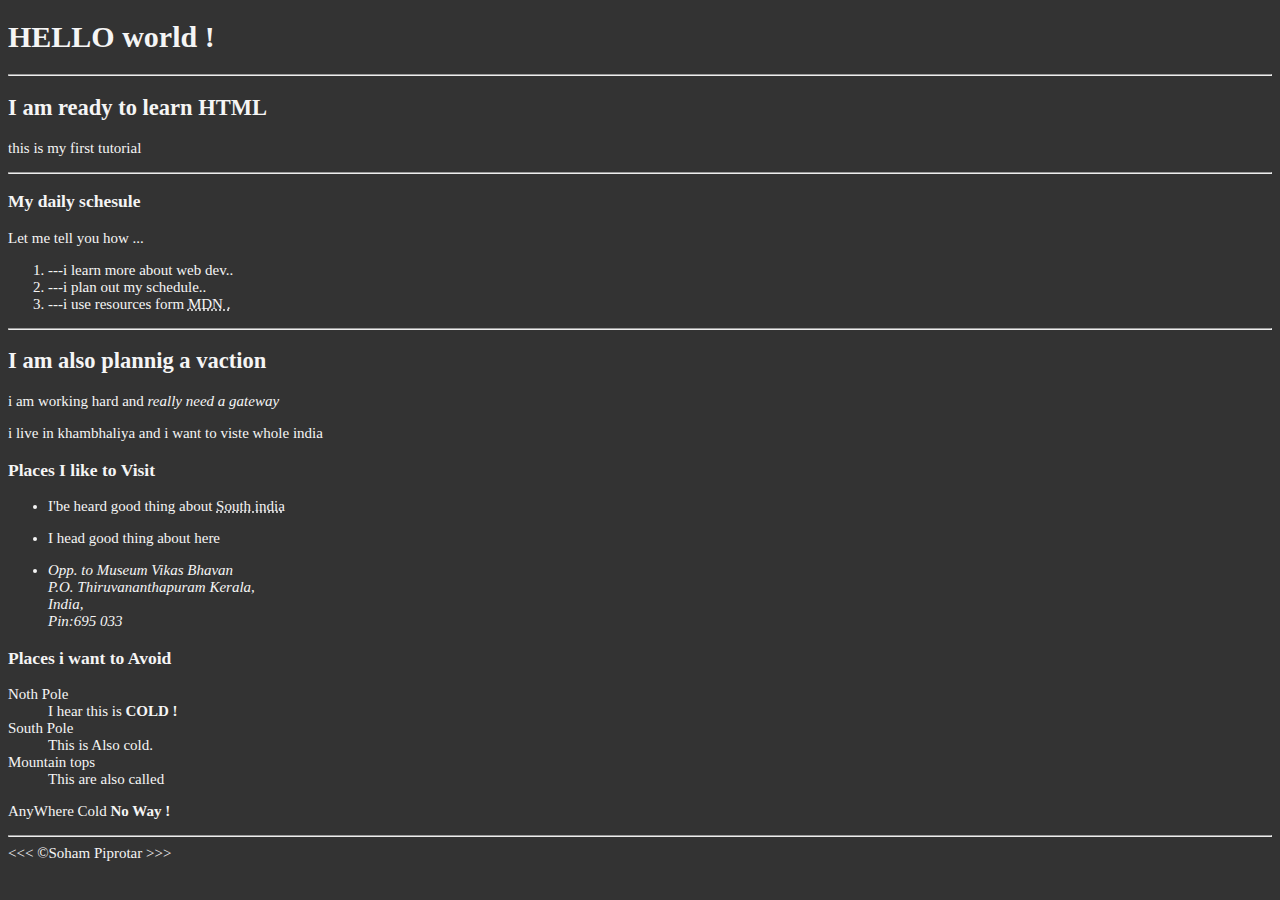
==== davelec1.html @ 72b30c93 "after 1 hour" ====
<!DOCTYPE html>
<html lang="en">
<head>
    <meta charset="UTF-8">
   
    <meta name="description " content="this page only contant some besic information about for this introduction section ">
    <meta name="author" content="width=device-width, initial-scale=1.0">
    <title>devlec1</title>
    <link rel="icon" href="html5.jpeg" type="imag/x-icon">
    <link rel="stylesheet" href="devlec1.css" type="text/css">
</head>
<body>
    <h1>HELLO world !</h1>

    <hr>
    <h2>I am ready to learn HTML</h2>
    <p> this is my first tutorial </p>

    <hr>
    
    <h3>My daily schesule</h3>
    <p> Let me tell you how ... </p>
        <ol>
    <li> ---i learn more about web dev..</li>
    <li> ---i plan out my schedule.. </li>
    <li> ---i use resources form <abbr title="Mozilla Devloper Network">MDN .</abbr></li>
   
    </ol>
    <hr>
    <h2>I am also plannig a vaction</h2>
    <p>i am working hard and <em>really need a gateway </em></p>
    <p>i live in khambhaliya and i want to viste whole india </p>


    <h3>
        Places I like to Visit
    </h3>
    <ul>
    <li><p>
        I'be heard good thing about <abbr title="Tiruvanatpuram">South india</abbr>
    </p></li>
    <li><p> I head good thing about here</p></li>
    <li><address>
        Opp. to Museum Vikas Bhavan <br>
        P.O. Thiruvananthapuram Kerala,<br> India, 
        <br>Pin:695 033 
    </address></li>
</ul>
    <!--  Todo : add more places -->
    <h3>
        Places i want to Avoid
    </h3>
    <dl>
        <dt> Noth Pole</dt>
        <dd> I hear this is <strong>COLD !</strong></dd>
        <dt> South Pole</dt>
        <dd> This is Also cold.</dd>
        <dt> Mountain tops</dt>
        <dd> This are also called</dd>
    </dl>
    <p>
        AnyWhere Cold <strong>No Way !</strong>
    </p>
    

    
    <hr>
    &lt;&lt;&lt; &copy;Soham Piprotar &gt;&gt;&gt;
    
    
    

</body>

</html>
---- devlec1.css ----
html{
    font-size : 15px
}

body{
    background-color: #333;
    color:whitesmoke;
}
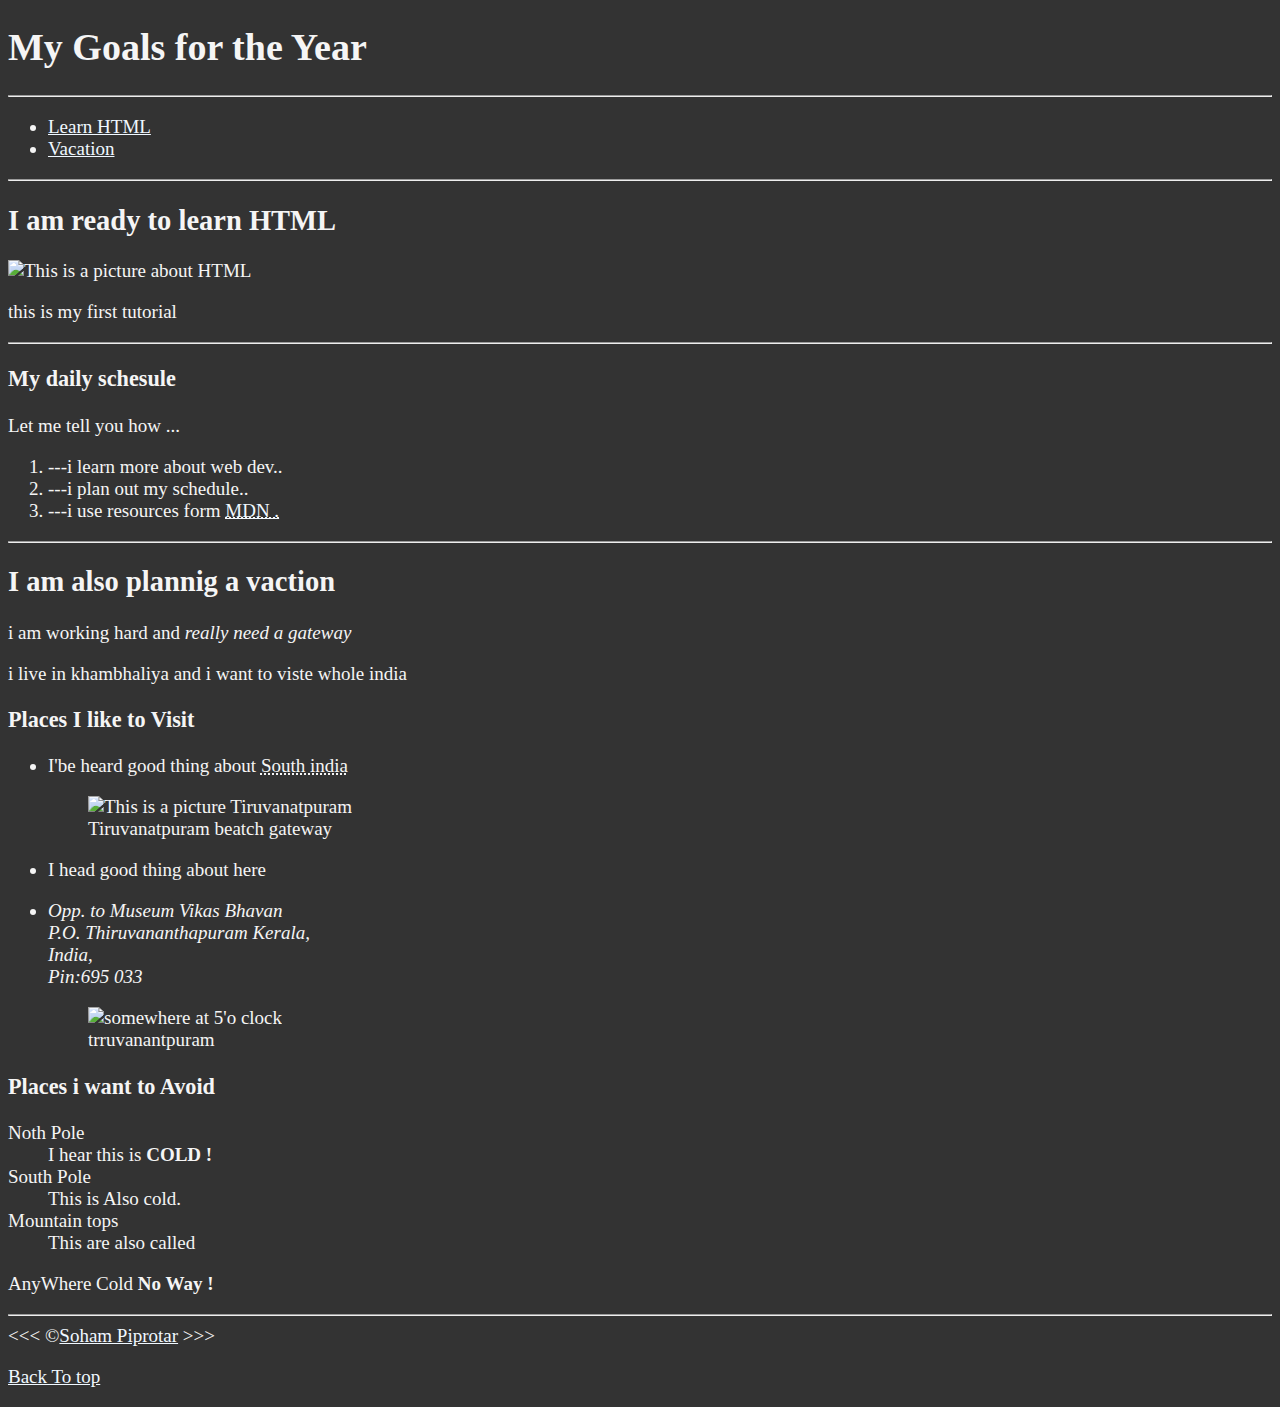
==== commit 31a93532: "complete 2 hour videos" ====
--- a/davelec1.html
+++ b/davelec1.html
@@ -10,10 +10,27 @@
     <link rel="stylesheet" href="devlec1.css" type="text/css">
 </head>
 <body>
-    <h1>HELLO world !</h1>
+    <h1>
+        My  Goals  for the Year
+    </h1>
 
     <hr>
+    <nav>
+        <ul>
+            <li>
+                <a href="#html">Learn HTML</a>
+                
+            </li>
+            <li>
+                <a href="#vacation">Vacation</a>
+            </li>
+        </ul>
+    </nav>
+
+    <hr>
+    <section id="html">
     <h2>I am ready to learn HTML</h2>
+    <img href="" alt="This is a picture about HTML" width="" height="" title="HTML 5" loading="lazy" />
     <p> this is my first tutorial </p>
 
     <hr>
@@ -23,10 +40,12 @@
         <ol>
     <li> ---i learn more about web dev..</li>
     <li> ---i plan out my schedule.. </li>
-    <li> ---i use resources form <abbr title="Mozilla Devloper Network">MDN .</abbr></li>
+    <li> ---i use resources form <abbr title="Mozilla Devloper Network"> <a href="https://developer.mozilla.org/en-US">MDN .</a></abbr></li>
    
     </ol>
+    </section>
     <hr>
+    <section id="vacation">
     <h2>I am also plannig a vaction</h2>
     <p>i am working hard and <em>really need a gateway </em></p>
     <p>i live in khambhaliya and i want to viste whole india </p>
@@ -38,13 +57,31 @@
     <ul>
     <li><p>
         I'be heard good thing about <abbr title="Tiruvanatpuram">South india</abbr>
-    </p></li>
+    </p>
+    <figure>
+    <img href="" alt="This is a picture Tiruvanatpuram" width="" height="" title="trruvanantpuram" loading="lazy" />
+    <figcaption>
+        Tiruvanatpuram beatch gateway 
+    </figcaption>
+
+    </figure>
+
+</li>
     <li><p> I head good thing about here</p></li>
     <li><address>
         Opp. to Museum Vikas Bhavan <br>
         P.O. Thiruvananthapuram Kerala,<br> India, 
         <br>Pin:695 033 
-    </address></li>
+    </address>
+    <figure>
+
+   
+    <img href="" alt="somewhere at 5'o clock" width="" height="" title="Tiruvanatpuram" loading="lazy" />
+    <figcaption>
+        trruvanantpuram
+    </figcaption>
+</figure>
+</li>
 </ul>
     <!--  Todo : add more places -->
     <h3>
@@ -61,13 +98,15 @@
     <p>
         AnyWhere Cold <strong>No Way !</strong>
     </p>
-    
+    </section>
 
     
     <hr>
-    &lt;&lt;&lt; &copy;Soham Piprotar &gt;&gt;&gt;
+    &lt;&lt;&lt; &copy;<a href="about.html">Soham Piprotar</a> &gt;&gt;&gt;
     
-    
+    <p> 
+        <a href="#">Back To top</a>
+    </p>
     
 
 </body>
--- a/devlec1.css
+++ b/devlec1.css
@@ -1,8 +1,20 @@
 html{
-    font-size : 15px
+    font-size : 19px
 }
 
 body{
     background-color: #333;
     color:whitesmoke;
+}
+
+a{
+    color:aliceblue;
+}
+
+a:visited{
+    color:lightgray;
+}
+
+a:hower,a:avtive{
+    color :#eee;
 }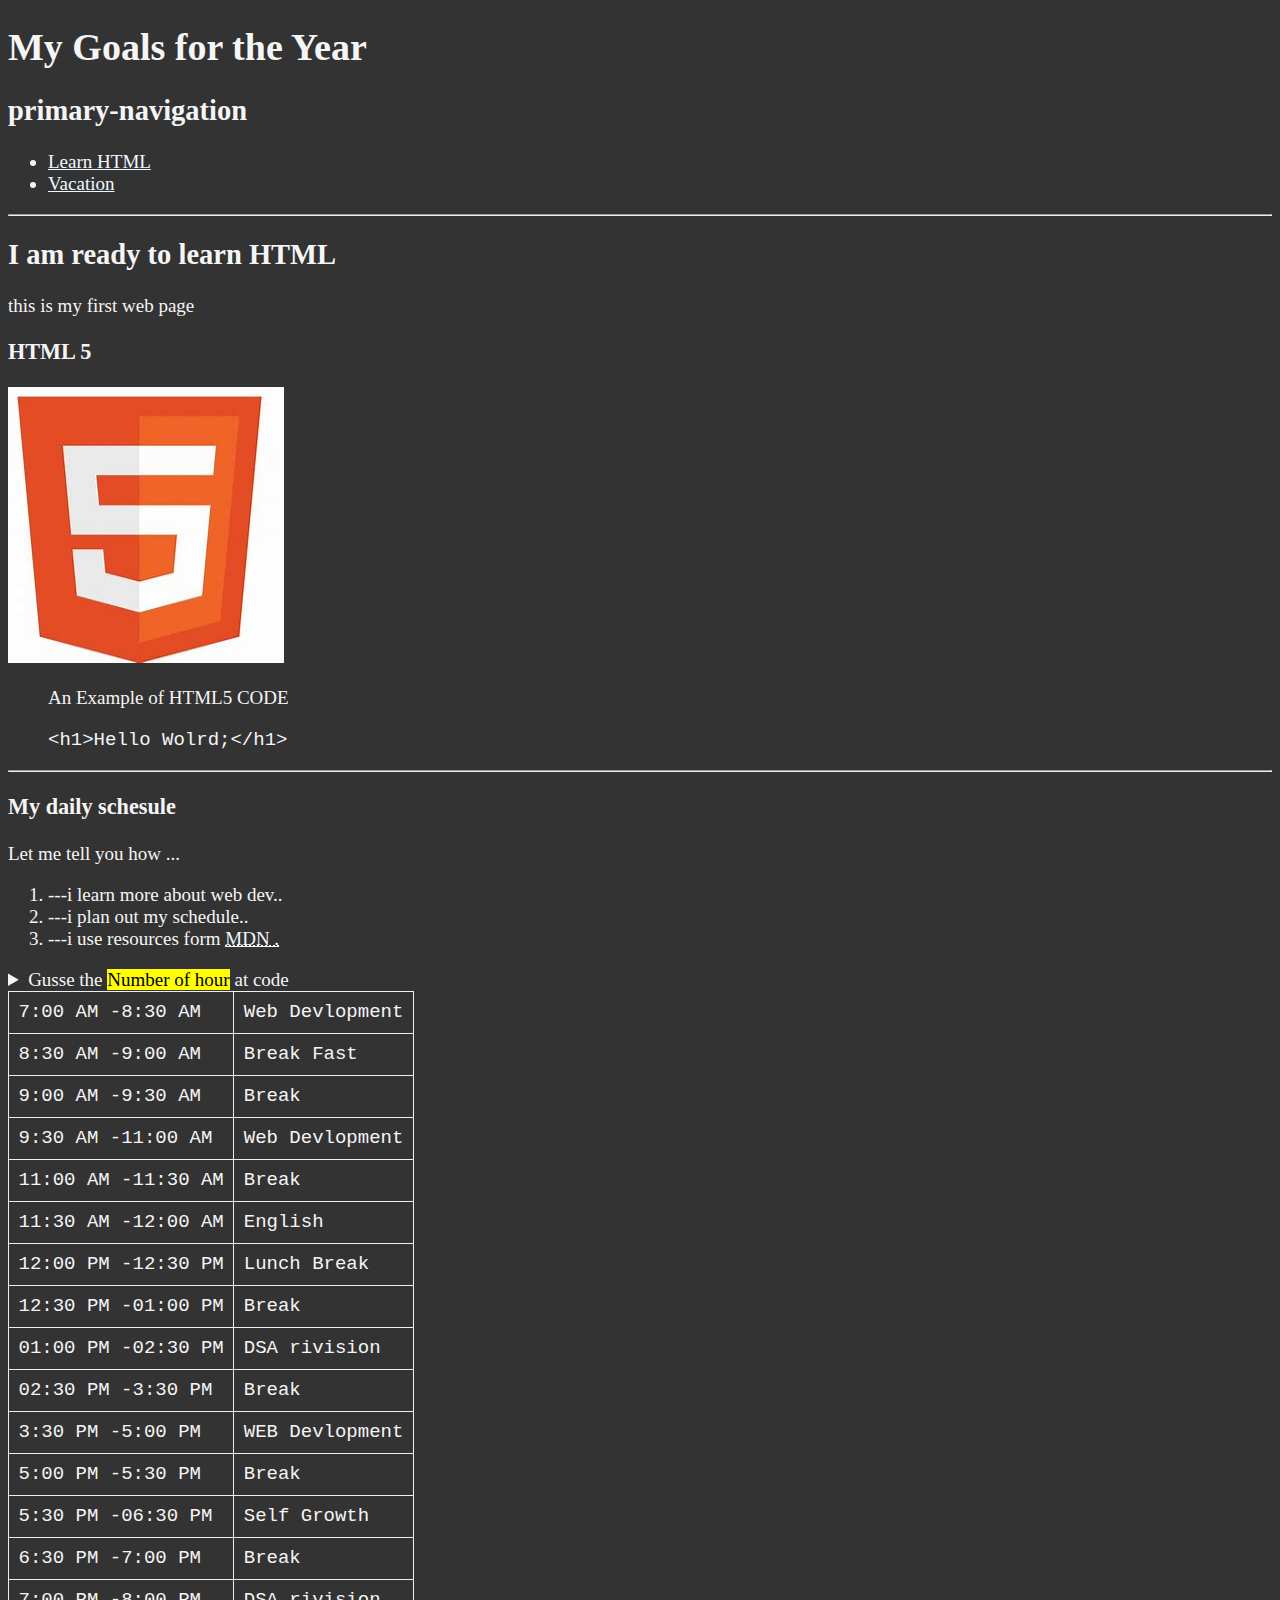
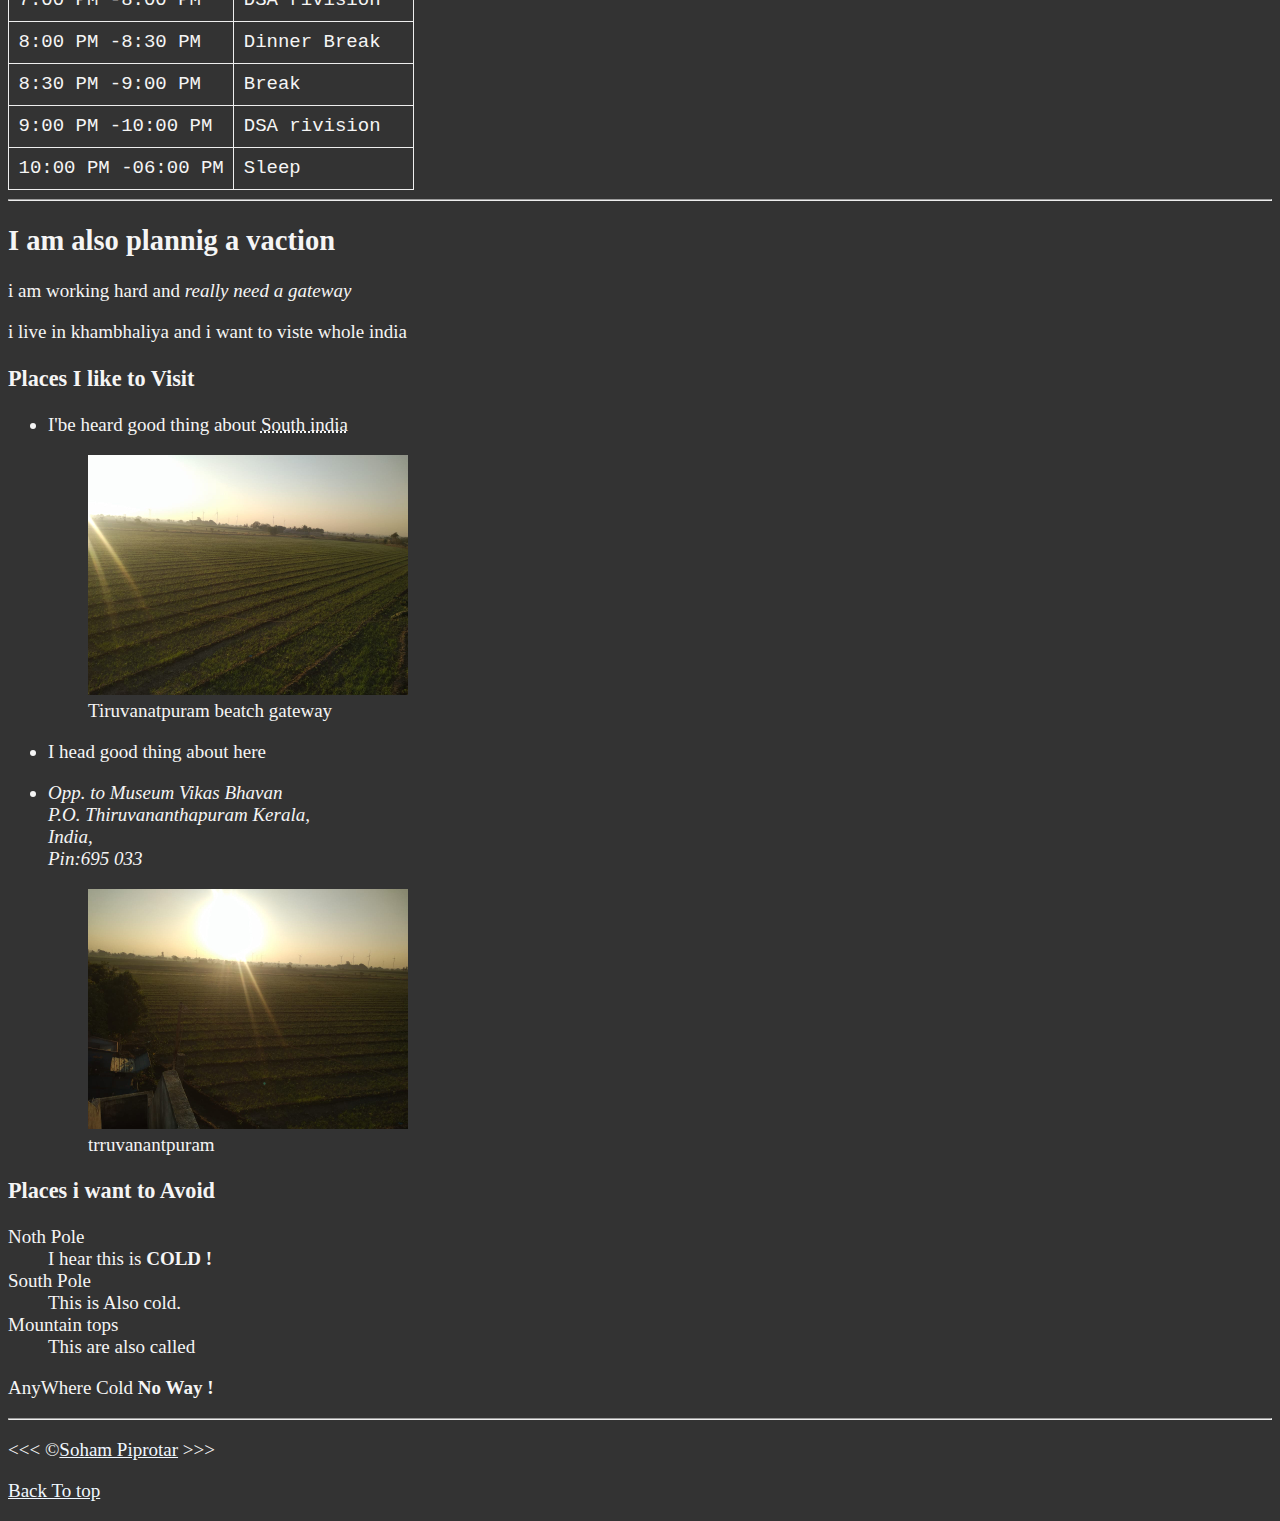
==== commit d949746b: "complete 30 min more" ====
--- a/davelec1.html
+++ b/davelec1.html
@@ -10,12 +10,14 @@
     <link rel="stylesheet" href="devlec1.css" type="text/css">
 </head>
 <body>
+    <header>
     <h1>
         My  Goals  for the Year
     </h1>
-
-    <hr>
-    <nav>
+    
+    
+    <nav aria-label="primary-navigation">
+        <h2> primary-navigation</h2>
         <ul>
             <li>
                 <a href="#html">Learn HTML</a>
@@ -27,13 +29,32 @@
         </ul>
     </nav>
 
+</header>
+
+<main>
+
     <hr>
-    <section id="html">
+    <article id="html">
     <h2>I am ready to learn HTML</h2>
-    <img href="" alt="This is a picture about HTML" width="" height="" title="HTML 5" loading="lazy" />
-    <p> this is my first tutorial </p>
+    <p> this is my first web page </p>
+    <section>
+        <h3>HTML 5</h3>
+    <img src="html5.jpeg" alt="This is a picture about HTML" width="276" height="276" title="HTML 5" loading="lazy" />
+    <figure>
+        <figcaption>
+            An Example of HTML5 CODE
+        </figcaption>
+        <p>
+            <code>
+                &lt;h1&gt;Hello Wolrd;&lt;/h1&gt;
+            </code>
+        </p>
+    </figure>
+</section>
+    
 
     <hr>
+    <section></section>
     
     <h3>My daily schesule</h3>
     <p> Let me tell you how ... </p>
@@ -43,14 +64,162 @@
     <li> ---i use resources form <abbr title="Mozilla Devloper Network"> <a href="https://developer.mozilla.org/en-US">MDN .</a></abbr></li>
    
     </ol>
-    </section>
+    <aside>
+        <details>
+            <summary>Gusse the <mark>Number of hour</mark>  at code</summary>
+            <p> I start at <time datetime="7:00">7 AM</time>  and goes to <time datetime="10:00">10 PM</time>  .</p>
+        </details>
+    </aside>
+    <table>
+    
+    <tr>
+        <td>
+            <time datetime="07:00">7:00 AM</time>
+            -<time datetime="08:30">8:30 AM</time>
+        </td>
+        <td> Web Devlopment </td>
+    </tr>
+    <tr>
+        <td>
+            <time datetime="08:30">8:30 AM</time>
+            -<time datetime="9:00">9:00 AM</time>
+        </td>
+        <td> Break Fast </td>
+    </tr>
+    <tr>
+        <td>
+            <time datetime="9:00">9:00 AM</time>
+            -<time datetime="9:30">9:30 AM</time>
+        </td>
+        <td> Break </td>
+    </tr>
+    <tr>
+        <td>
+            <time datetime="09:30">9:30 AM</time>
+            -<time datetime="11:00">11:00 AM</time>
+        </td>
+        <td> Web Devlopment </td>
+    </tr>
+    <tr>
+        <td>
+            <time datetime="11:00">11:00 AM</time>
+            -<time datetime="11:30">11:30 AM</time>
+        </td>
+        <td>Break </td>
+    </tr>
+    <tr>
+        <td>
+            <time datetime="11:30">11:30 AM</time>
+            -<time datetime="12:00">12:00 AM</time>
+        </td>
+        <td> English </td>
+    </tr>
+    <tr>
+        <td>
+            <time datetime="12:00">12:00 PM</time>
+            -<time datetime="12:30">12:30 PM</time>
+        </td>
+        <td> Lunch Break </td>
+    </tr>
+    <tr>
+        <td>
+            <time datetime="12:30">12:30 PM</time>
+            -<time datetime="01:00">01:00 PM</time>
+        </td>
+        <td> Break </td>
+    </tr>
+    <tr>
+        <td>
+            <time datetime="01:00">01:00 PM</time>
+            -<time datetime="02:30">02:30 PM</time>
+        </td>
+        <td> DSA rivision</td>
+    </tr>
+    <tr>
+        <td>
+            <time datetime="02:30">02:30 PM</time>
+            -<time datetime="03:30">3:30 PM</time>
+        </td>
+        <td> Break</td>
+    </tr>
+    <tr>
+        <td>
+            <time datetime="3:30">3:30 PM</time>
+            -<time datetime="5:00">5:00 PM</time>
+        </td>
+        <td> WEB Devlopment</td>
+    </tr>
+    <tr>
+        <td>
+            <time datetime="5:00">5:00 PM</time>
+            -<time datetime="5:30">5:30 PM</time>
+        </td>
+        <td> Break</td>
+    </tr>
+    <tr>
+        <td>
+            <time datetime="5:30">5:30 PM</time>
+            -<time datetime="06:30">06:30 PM</time>
+        </td>
+        <td> Self Growth </td>
+    </tr>
+    <tr>
+        <td>
+            <time datetime="6:30">6:30 PM</time>
+            -<time datetime="7:00">7:00 PM</time>
+        </td>
+        <td> Break </td>
+    </tr>
+    <tr>
+        <td>
+            <time datetime="7:00">7:00 PM</time>
+            -<time datetime="8:00">8:00 PM</time>
+        </td>
+        <td> DSA rivision </td>
+    </tr>
+    <tr>
+        <td>
+            <time datetime="8:00">8:00 PM</time>
+            -<time datetime="8:30">8:30 PM</time>
+        </td>
+        <td> Dinner Break </td>
+    </tr>
+    <tr>
+        <td>
+            <time datetime="8:30">8:30 PM</time>
+            -<time datetime="9:00">9:00  PM</time>
+        </td>
+        <td> Break </td>
+    </tr>
+    <tr>
+        <td>
+            <time datetime="9:00">9:00 PM</time>
+            -<time datetime="10:00">10:00 PM</time>
+        </td>
+        <td> DSA rivision </td>
+    </tr>
+    <tr>
+        <td>
+            <time datetime="10:00">10:00 PM
+            </time>
+            -<time datetime="06:00">06:00 PM
+            </time>
+        </td>
+        <td> Sleep </td>
+    </tr>
+</table>
+
+</section>
+
+    
+    </article>
     <hr>
-    <section id="vacation">
+    <article id="vacation">
     <h2>I am also plannig a vaction</h2>
     <p>i am working hard and <em>really need a gateway </em></p>
     <p>i live in khambhaliya and i want to viste whole india </p>
 
-
+    <section>
     <h3>
         Places I like to Visit
     </h3>
@@ -59,7 +228,7 @@
         I'be heard good thing about <abbr title="Tiruvanatpuram">South india</abbr>
     </p>
     <figure>
-    <img href="" alt="This is a picture Tiruvanatpuram" width="" height="" title="trruvanantpuram" loading="lazy" />
+    <img src="img1.jpg" alt="This is a picture Tiruvanatpuram" width="320" height="240" title="trruvanantpuram" loading="lazy" />
     <figcaption>
         Tiruvanatpuram beatch gateway 
     </figcaption>
@@ -76,14 +245,16 @@
     <figure>
 
    
-    <img href="" alt="somewhere at 5'o clock" width="" height="" title="Tiruvanatpuram" loading="lazy" />
+    <img src="img2.jpg" alt="somewhere at 5'o clock" width="320" height="240" title="Tiruvanatpuram" loading="lazy" />
     <figcaption>
         trruvanantpuram
     </figcaption>
 </figure>
 </li>
 </ul>
+</section>
     <!--  Todo : add more places -->
+    <section>
     <h3>
         Places i want to Avoid
     </h3>
@@ -99,15 +270,21 @@
         AnyWhere Cold <strong>No Way !</strong>
     </p>
     </section>
-
-    
-    <hr>
+    </article>
+</main>
+<hr>
+
+    <footer>
+<p>
+   
     &lt;&lt;&lt; &copy;<a href="about.html">Soham Piprotar</a> &gt;&gt;&gt;
+</p>
     
     <p> 
         <a href="#">Back To top</a>
     </p>
-    
+
+</footer>
 
 </body>
 
--- a/devlec1.css
+++ b/devlec1.css
@@ -17,4 +17,11 @@
 
 a:hower,a:avtive{
     color :#eee;
+}
+
+table ,tr,td,th,caption{
+    border : 1px solid #eee;
+    font-family : 'Courier New',Courier,monospace;
+    border-collapse: collapse;
+    padding :0.5rem;
 }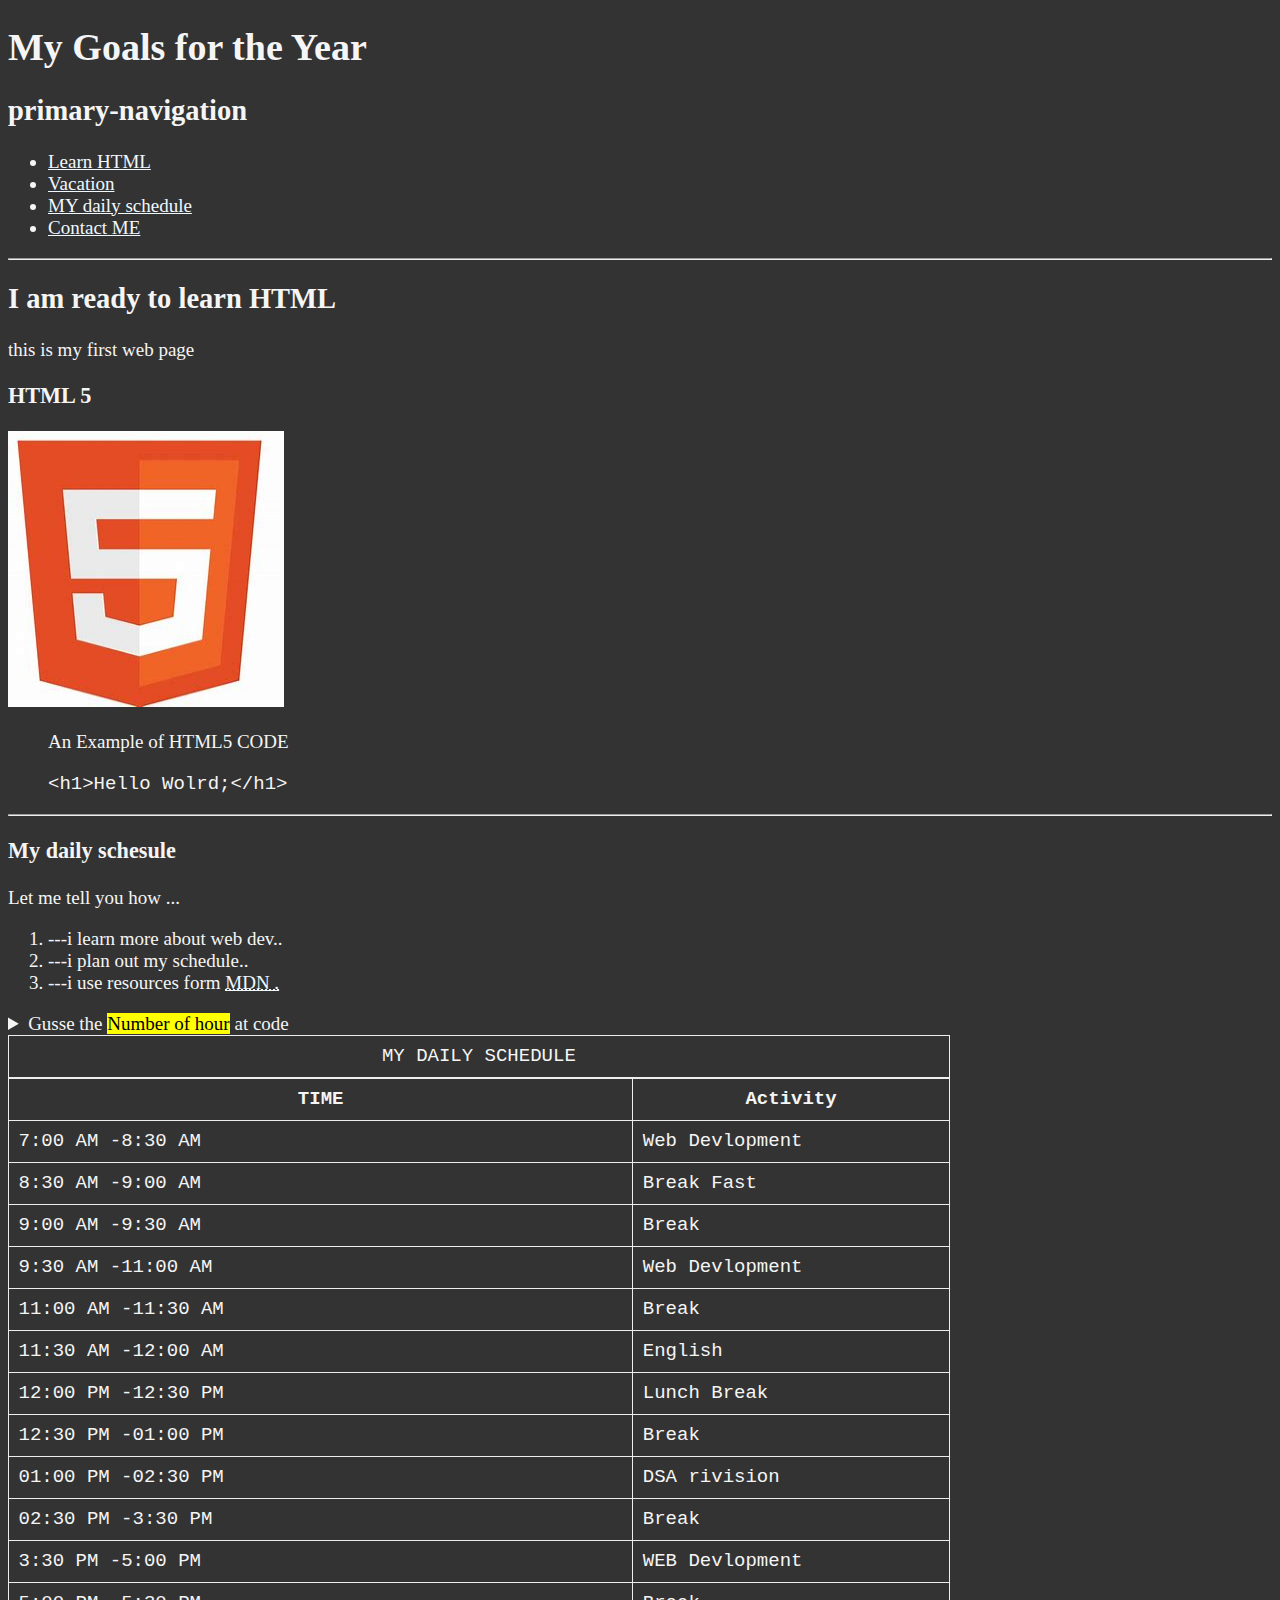
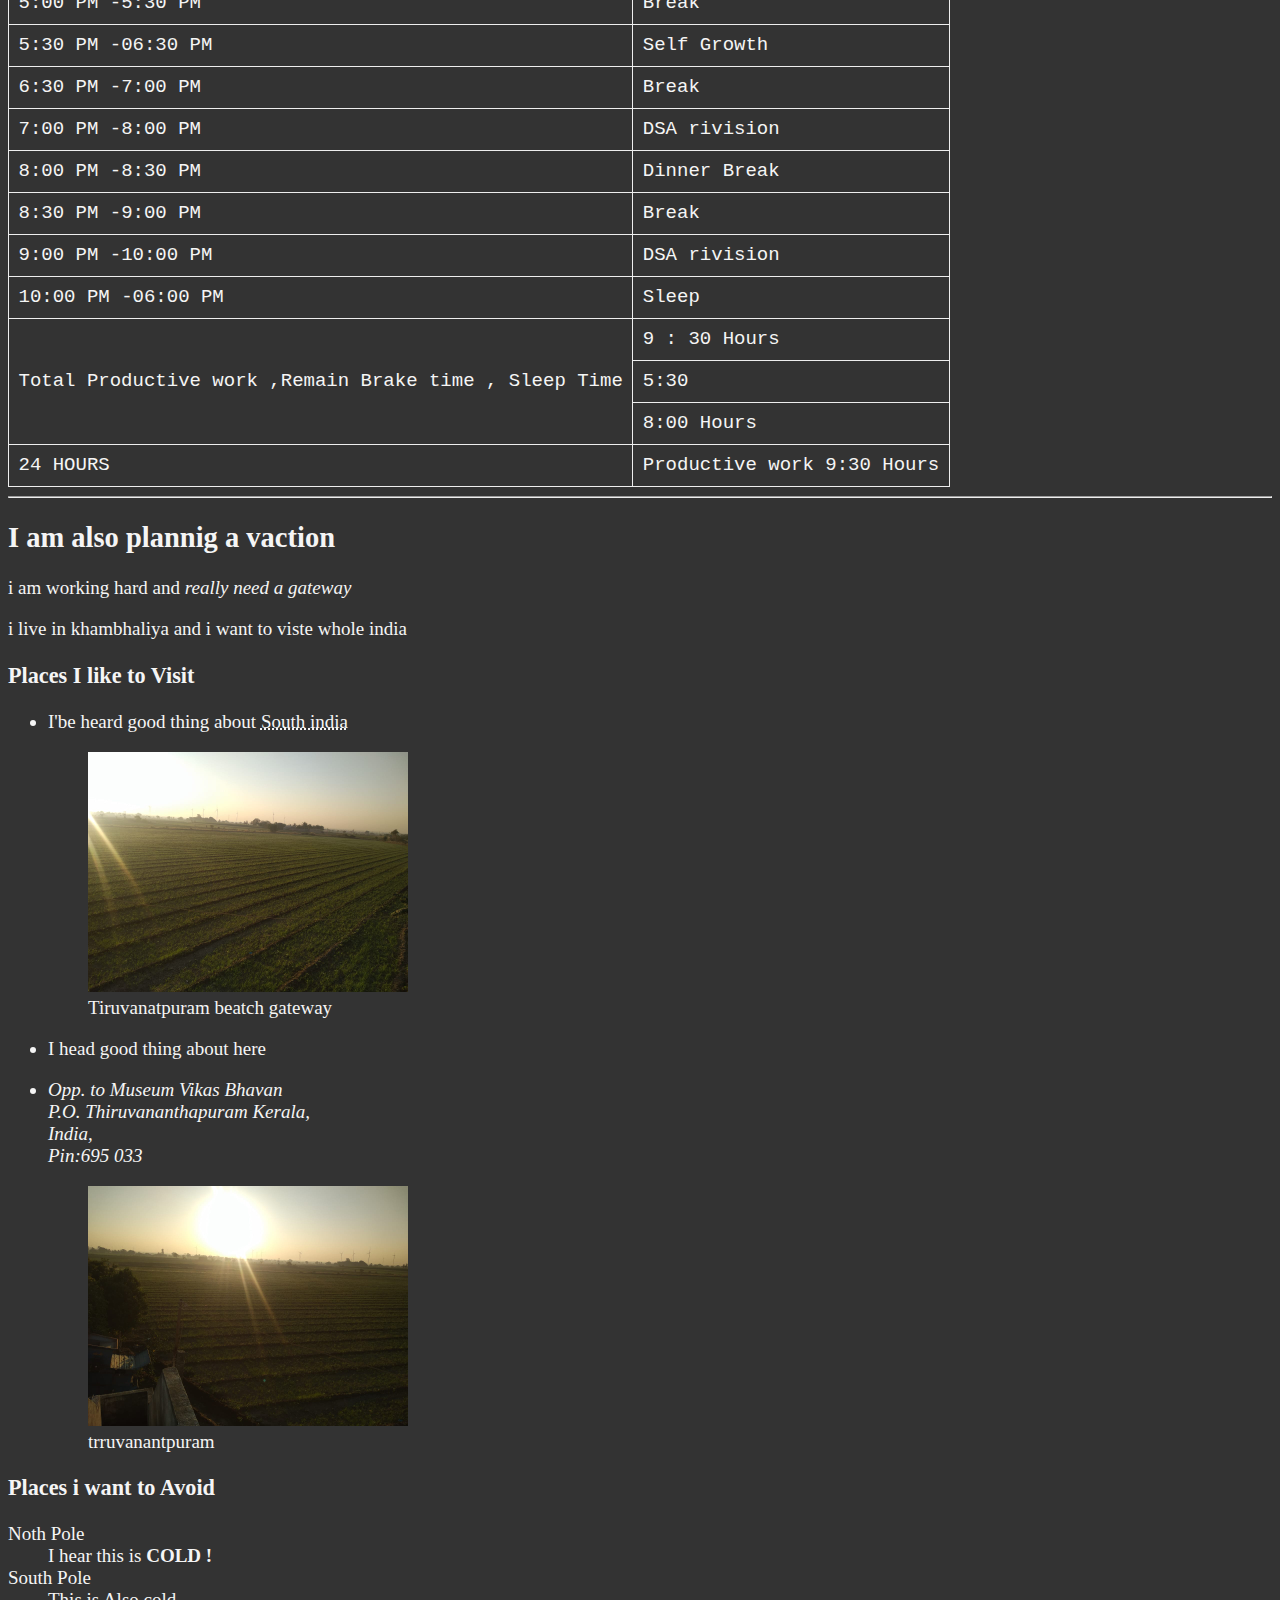
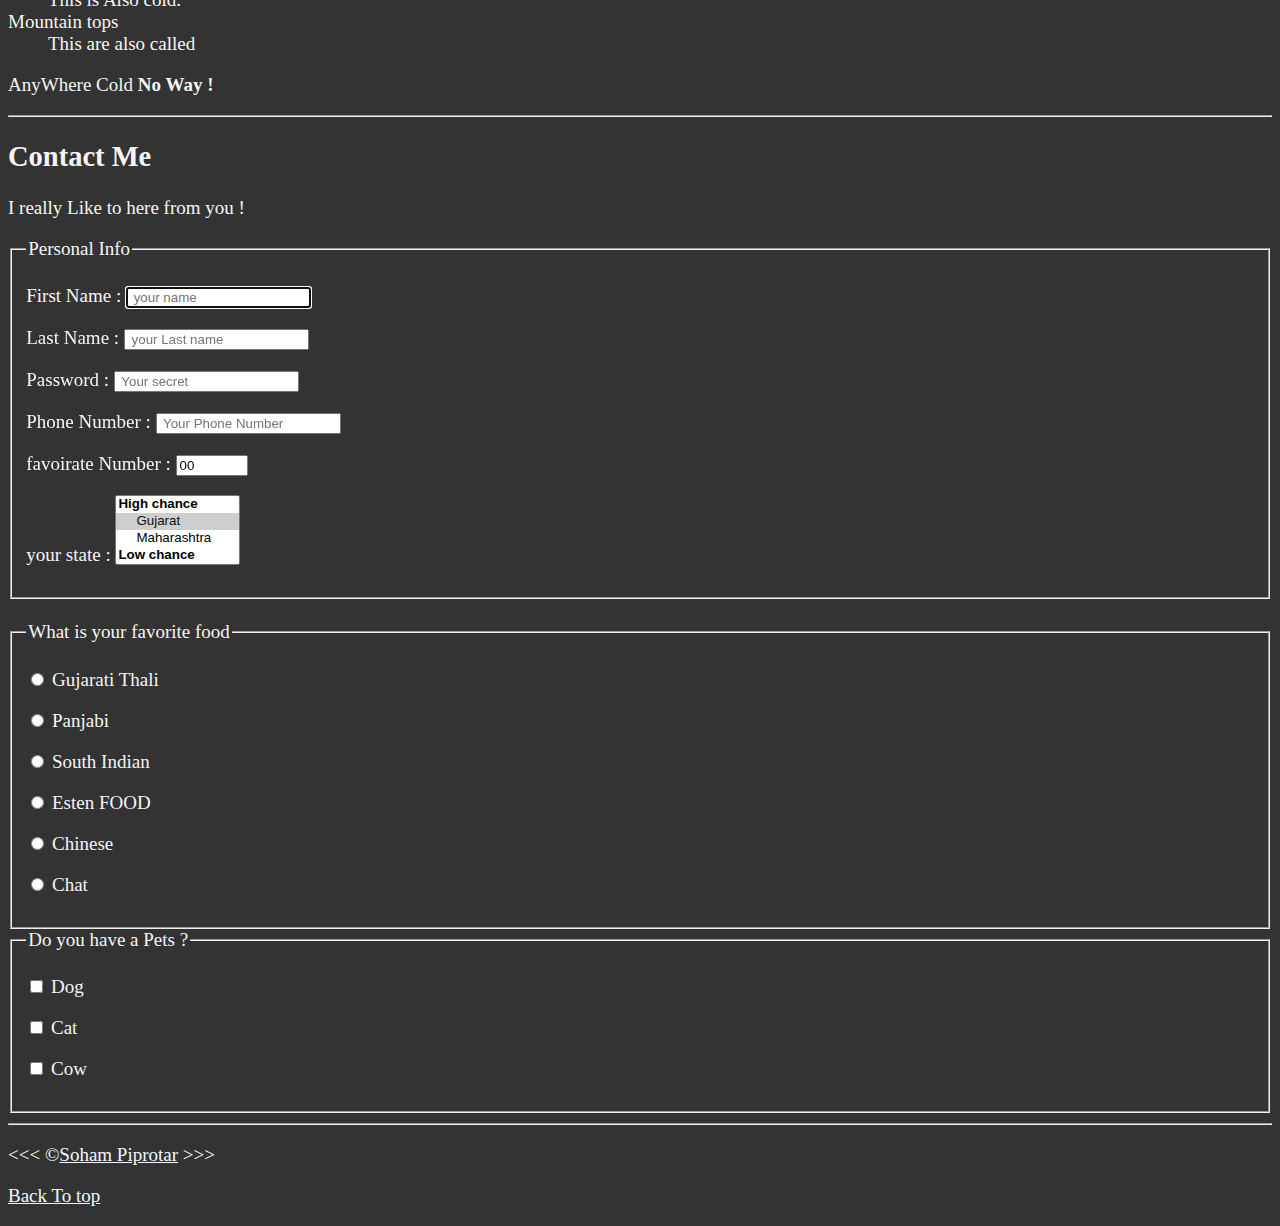
==== commit d22b9f8e: "after 2 :45 min." ====
--- a/davelec1.html
+++ b/davelec1.html
@@ -26,6 +26,12 @@
             <li>
                 <a href="#vacation">Vacation</a>
             </li>
+            <li>
+                <a href="#activity"> MY daily schedule</a>
+            </li>
+            <li>
+                <a href="#contact"> Contact ME </a>
+            </li>
         </ul>
     </nav>
 
@@ -39,7 +45,7 @@
     <p> this is my first web page </p>
     <section>
         <h3>HTML 5</h3>
-    <img src="html5.jpeg" alt="This is a picture about HTML" width="276" height="276" title="HTML 5" loading="lazy" />
+    <img src="html5.jpeg" alt="This is a picture about HTML" width="276" height="276" title="HTML 5" loading="lazy" >
     <figure>
         <figcaption>
             An Example of HTML5 CODE
@@ -54,7 +60,7 @@
     
 
     <hr>
-    <section></section>
+    <section id="activity">
     
     <h3>My daily schesule</h3>
     <p> Let me tell you how ... </p>
@@ -67,11 +73,19 @@
     <aside>
         <details>
             <summary>Gusse the <mark>Number of hour</mark>  at code</summary>
-            <p> I start at <time datetime="7:00">7 AM</time>  and goes to <time datetime="10:00">10 PM</time>  .</p>
+            <p> I start at <time datetime="07:00">7 AM</time>  and goes to <time datetime="10:00">10 PM</time>  .</p>
+            <p> Yes 8 hours of daily Coding </p>
         </details>
     </aside>
     <table>
-    
+        <caption> MY DAILY SCHEDULE </caption>
+        <thead>
+        <tr>
+            <th> TIME </th>
+            <th> Activity </th>
+        </tr>
+        </thead>
+    <tbody>
     <tr>
         <td>
             <time datetime="07:00">7:00 AM</time>
@@ -82,14 +96,14 @@
     <tr>
         <td>
             <time datetime="08:30">8:30 AM</time>
-            -<time datetime="9:00">9:00 AM</time>
+            -<time datetime="09:00">9:00 AM</time>
         </td>
         <td> Break Fast </td>
     </tr>
     <tr>
         <td>
-            <time datetime="9:00">9:00 AM</time>
-            -<time datetime="9:30">9:30 AM</time>
+            <time datetime="09:00">9:00 AM</time>
+            -<time datetime="09:30">9:30 AM</time>
         </td>
         <td> Break </td>
     </tr>
@@ -144,56 +158,56 @@
     </tr>
     <tr>
         <td>
-            <time datetime="3:30">3:30 PM</time>
-            -<time datetime="5:00">5:00 PM</time>
+            <time datetime="03:30">3:30 PM</time>
+            -<time datetime="05:00">5:00 PM</time>
         </td>
         <td> WEB Devlopment</td>
     </tr>
     <tr>
         <td>
-            <time datetime="5:00">5:00 PM</time>
-            -<time datetime="5:30">5:30 PM</time>
+            <time datetime="05:00">5:00 PM</time>
+            -<time datetime="05:30">5:30 PM</time>
         </td>
         <td> Break</td>
     </tr>
     <tr>
         <td>
-            <time datetime="5:30">5:30 PM</time>
+            <time datetime="05:30">5:30 PM</time>
             -<time datetime="06:30">06:30 PM</time>
         </td>
         <td> Self Growth </td>
     </tr>
     <tr>
         <td>
-            <time datetime="6:30">6:30 PM</time>
-            -<time datetime="7:00">7:00 PM</time>
+            <time datetime="06:30">6:30 PM</time>
+            -<time datetime="07:00">7:00 PM</time>
         </td>
         <td> Break </td>
     </tr>
     <tr>
         <td>
-            <time datetime="7:00">7:00 PM</time>
-            -<time datetime="8:00">8:00 PM</time>
+            <time datetime="07:00">7:00 PM</time>
+            -<time datetime="08:00">8:00 PM</time>
         </td>
         <td> DSA rivision </td>
     </tr>
     <tr>
         <td>
-            <time datetime="8:00">8:00 PM</time>
-            -<time datetime="8:30">8:30 PM</time>
+            <time datetime="08:00">8:00 PM</time>
+            -<time datetime="08:30">8:30 PM</time>
         </td>
         <td> Dinner Break </td>
     </tr>
     <tr>
         <td>
-            <time datetime="8:30">8:30 PM</time>
-            -<time datetime="9:00">9:00  PM</time>
+            <time datetime="08:30">8:30 PM</time>
+            -<time datetime="09:00">9:00  PM</time>
         </td>
         <td> Break </td>
     </tr>
     <tr>
         <td>
-            <time datetime="9:00">9:00 PM</time>
+            <time datetime="09:00">9:00 PM</time>
             -<time datetime="10:00">10:00 PM</time>
         </td>
         <td> DSA rivision </td>
@@ -207,6 +221,26 @@
         </td>
         <td> Sleep </td>
     </tr>
+    <tr> 
+        <td rowspan="3">Total Productive work ,Remain Brake time , Sleep Time </td>
+        <td> 9 : 30 Hours</td>
+    </tr>
+    <tr>
+        
+        <td> 5:30</td>
+    </tr>
+    <tr>
+       <td> 8:00 Hours</td>
+    </tr>
+</tbody>
+<tfoot>
+    <tr>
+        <td colspan="1"> 24 HOURS </td>
+        <td>Productive work 9:30 Hours</td>
+    </tr>
+    
+</tfoot>
+    
 </table>
 
 </section>
@@ -228,7 +262,7 @@
         I'be heard good thing about <abbr title="Tiruvanatpuram">South india</abbr>
     </p>
     <figure>
-    <img src="img1.jpg" alt="This is a picture Tiruvanatpuram" width="320" height="240" title="trruvanantpuram" loading="lazy" />
+    <img src="img1.jpg" alt="This is a picture Tiruvanatpuram" width="320" height="240" title="trruvanantpuram" loading="lazy" >
     <figcaption>
         Tiruvanatpuram beatch gateway 
     </figcaption>
@@ -245,7 +279,7 @@
     <figure>
 
    
-    <img src="img2.jpg" alt="somewhere at 5'o clock" width="320" height="240" title="Tiruvanatpuram" loading="lazy" />
+    <img src="img2.jpg" alt="somewhere at 5'o clock" width="320" height="240" title="Tiruvanatpuram" loading="lazy" >
     <figcaption>
         trruvanantpuram
     </figcaption>
@@ -269,7 +303,127 @@
     <p>
         AnyWhere Cold <strong>No Way !</strong>
     </p>
+    <hr>
     </section>
+    </article>
+    <article id="contact">
+        <h2>Contact Me</h2>
+        <p> I really Like to here from you !</p>
+
+        <form action="https:///httpin.org/get" method="get">
+            <fieldset>
+            <legend>Personal Info</legend>
+            <p>
+            <label for="first name">
+                First Name : 
+            </label>
+            <input type="text" name="First Name" id="first name" placeholder=" your name " autocomplete="on" required autofocus>
+        </p>
+            <p>
+            <label for="Last name">
+                Last Name :  
+            </label>
+             <input type="text" name="Last Name" id="Last name" placeholder=" your Last name " autocomplete="on" required >
+            </p>
+            
+            <p>
+            <label for="Pass word">
+                Password :  
+            </label>
+             <input type="password" name="Pass word" id="Pass word" placeholder=" Your secret " autocomplete="on" required >
+            </p>
+            <p>
+            <label for="phone Number">
+                Phone Number :  
+            </label>
+             <input type="tel" name="phone Number" id="phone Number" placeholder=" Your Phone Number " autocomplete="on" required pattern="[0-9]{2}-[0-9]{10}">
+            </p>
+            <p>
+            <label for="favoirate Number">
+                favoirate Number :  
+            </label>
+             <input type="number" name="favoirate Number" id="favoirate Number" placeholder=" Your favoirate Number " autocomplete="on" min="0" max="1000" step="100" value="00">
+
+            </p>
+            <label for="your state">
+                your state :  
+            </label>
+            <select name="your state" id="your state" multiple>
+                <optgroup label="High chance">
+                    <option value="Gujarat" selected>Gujarat</option>
+                    <option value="Maharashtra">Maharashtra</option>
+                </optgroup>
+               <optgroup label="Low chance">
+               <option value="Dilhi">Dilhi</option>
+               <option value="Madhya Predesh">Madhya Predesh</option>
+               <option value="Tamilnadu">Tamilnadu</option>
+               <option value="Kerala">Kerala</option>
+               <option value="Other">Other</option>
+               </optgroup>
+               <
+            </select>
+            </p> 
+
+            <!-- <p>
+                <label for="your state "> Your State </label>
+                <input type="text" name="your state" id="your state" list="state-list">
+                
+                <datalist id="state-list">
+                    <option value="Gujarat">
+                    <option value="Maharashtra">
+                    <option value="Madhya pradesh">
+                    <option value="Delhi">
+                    <option value="Tamilnadu">
+                    <option value="Utter Pradesh">
+                    <option value="Kerala">
+                </datalist>
+                
+            </p> -->
+        </fieldset>
+        <br>
+        <fieldset>
+            <legend> What is your favorite food </legend>
+            <p>
+                <input type="radio" name="food" id="Gujarati thali" value="Gujarai Thali">
+                <label for="Gujarari thali">Gujarati Thali</label>
+            </p>
+            <p>
+                <input type="radio" name="food" id="Panjabi" value="Panjabi">
+                <label for="Panjabi">Panjabi</label>
+            </p>
+            <p>
+                <input type="radio" name="food" id="South indian" value="South indian">
+                <label for="South indian">South Indian </label>
+            </p>
+            <p>
+                <input type="radio" name="food" id="Esten Food" value="Estan Food">
+                <label for="Esten Food">Esten FOOD</label>
+            </p>
+            <p>
+                <input type="radio" name="food" id="Chinese" value="Chinese">
+                <label for="Chinese">Chinese</label>
+            </p>
+            <p>
+                <input type="radio" name="food" id="Chat" value="Chat">
+                <label for="Chat">Chat</label>
+            </p>
+        </fieldset>
+        <fieldset>
+            <legend> Do you have a Pets ?</legend>
+            <p>
+            <input type="checkbox" name="pets" id="dogs" value="dog">
+            <label for="dog">Dog</label>
+            </p>
+            <p>
+            <input type="checkbox" name="pets" id="cat" value="cat">
+            <label for="cat">Cat</label>
+            </p>
+            <p>
+            <input type="checkbox" name="pets" id="Cow" value="Cow">
+            <label for="Cow">Cow</label>
+            </p>
+        </fieldset>
+        </form>
     </article>
 </main>
 <hr>
@@ -288,4 +442,4 @@
 
 </body>
 
-</html>+</html>
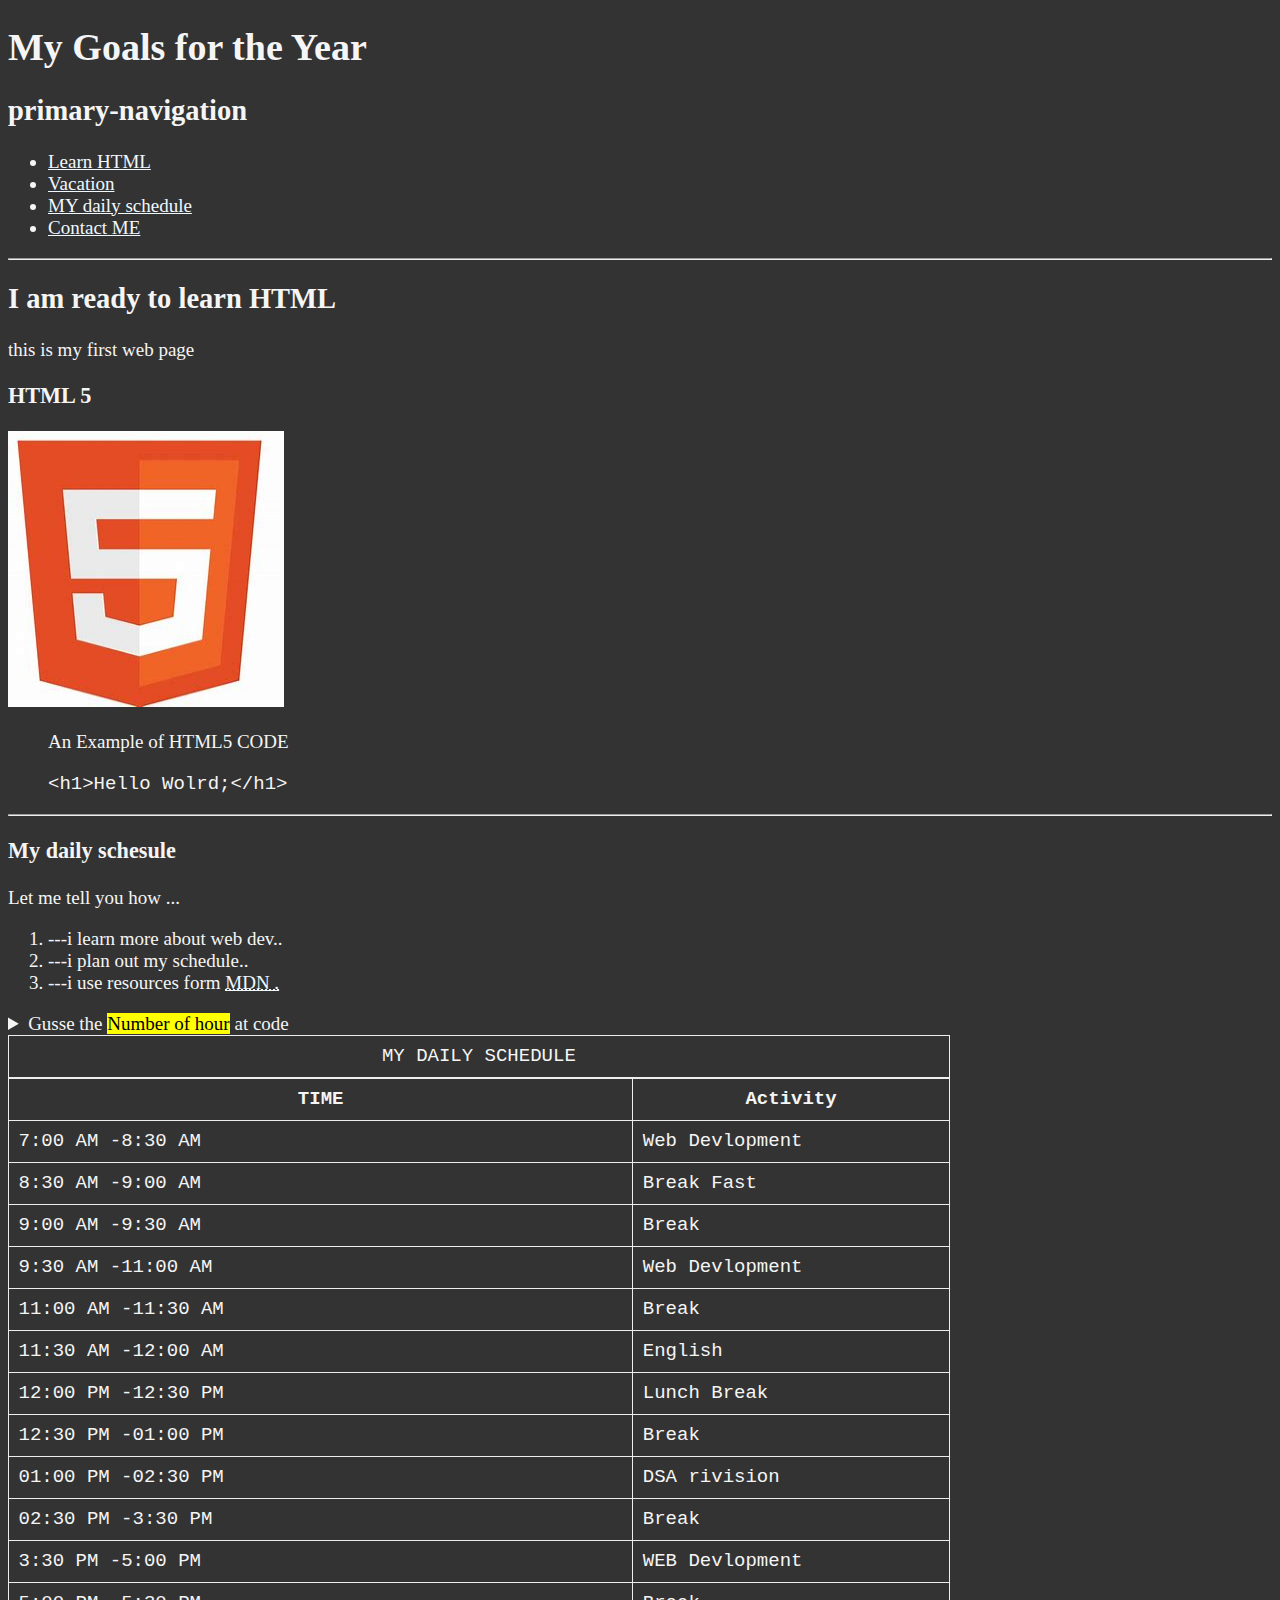
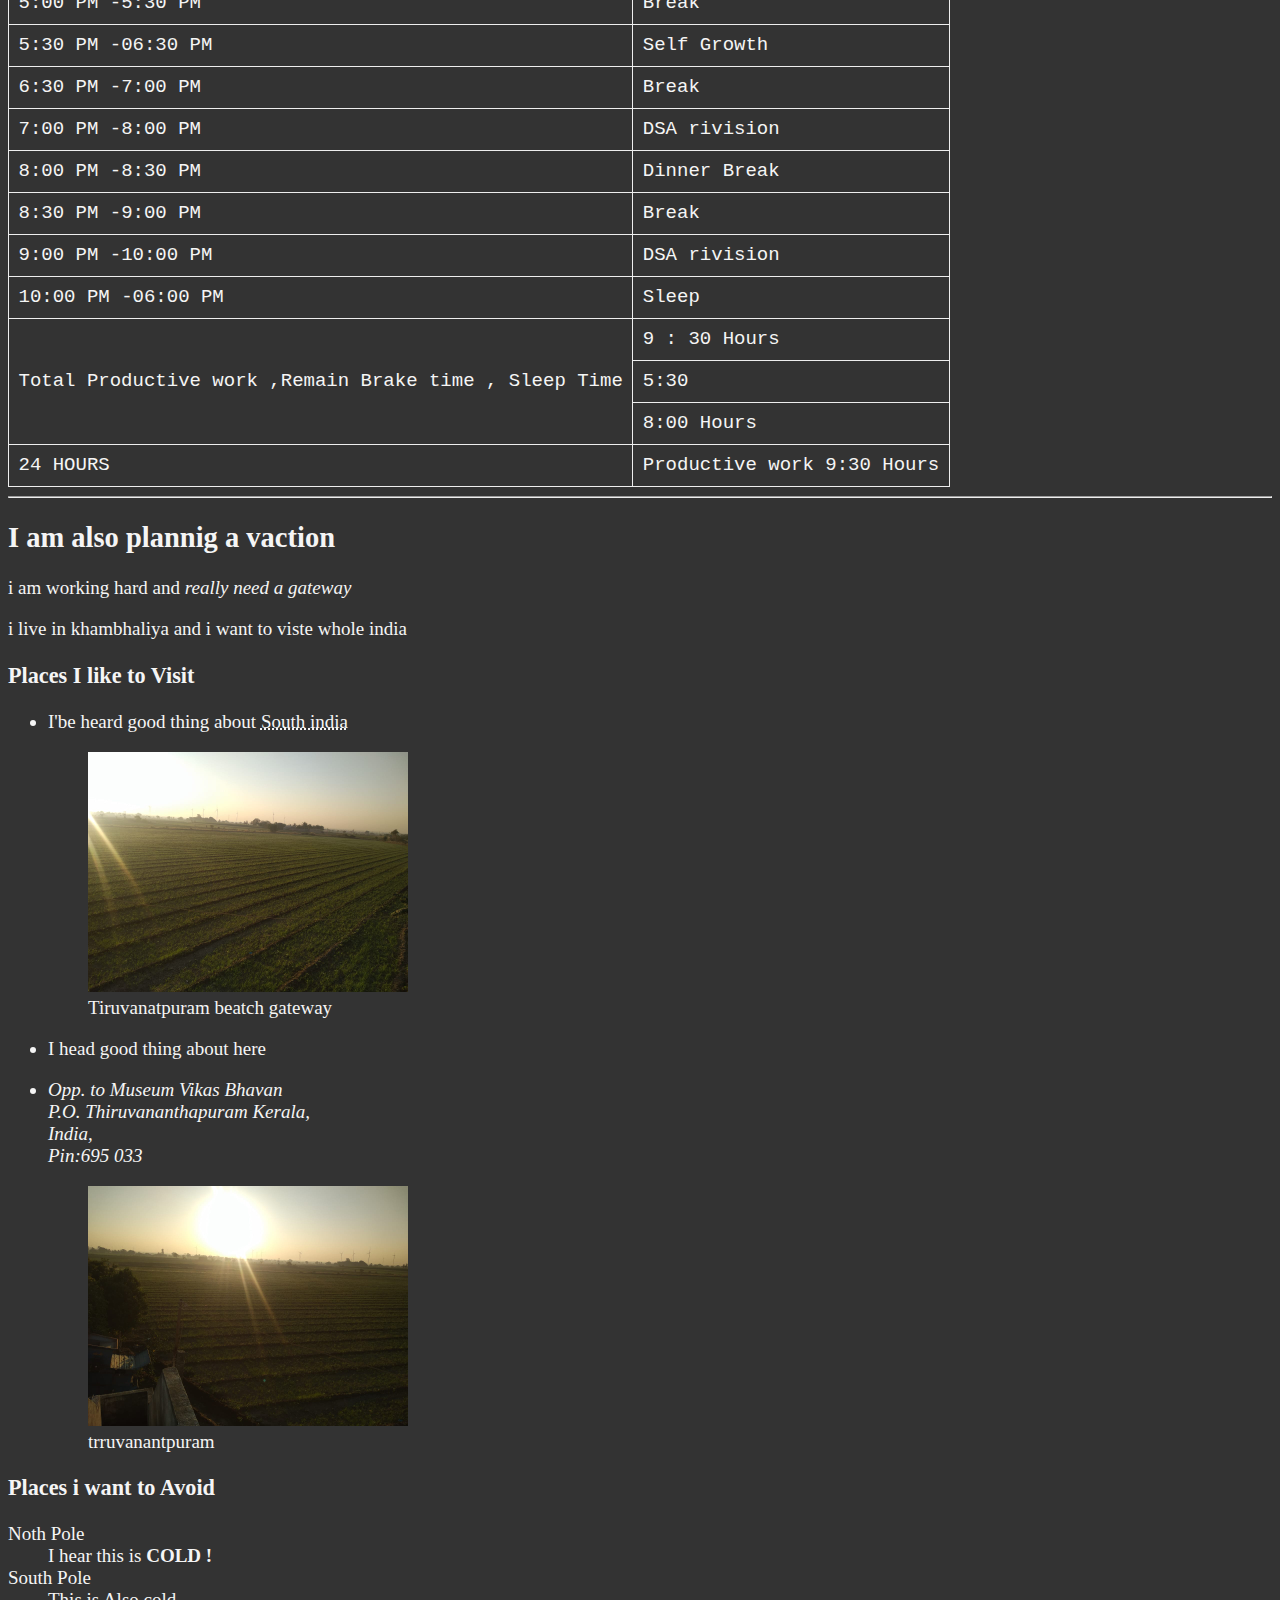
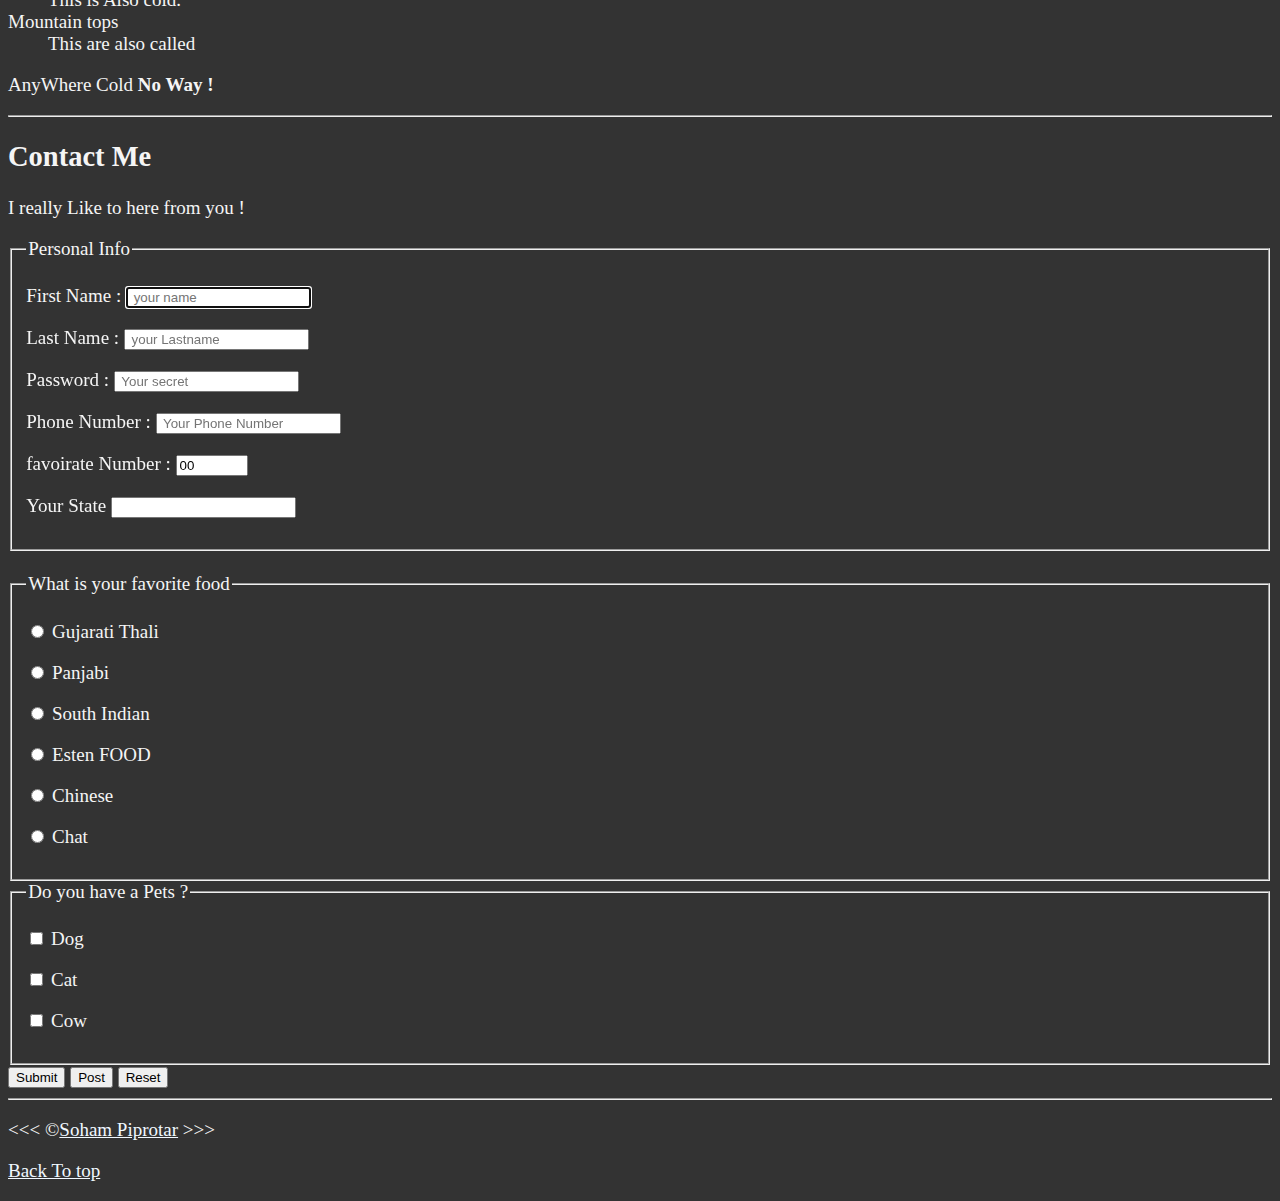
==== commit e510e5fa: "end od the explanation" ====
--- a/davelec1.html
+++ b/davelec1.html
@@ -310,41 +310,41 @@
         <h2>Contact Me</h2>
         <p> I really Like to here from you !</p>
 
-        <form action="https:///httpin.org/get" method="get">
+        <form action="https://httpbin.org/get" method="get" >
             <fieldset>
             <legend>Personal Info</legend>
             <p>
-            <label for="first name">
+            <label for="firstname">
                 First Name : 
             </label>
-            <input type="text" name="First Name" id="first name" placeholder=" your name " autocomplete="on" required autofocus>
+            <input type="text" name="FirstName" id="firstname" placeholder=" your name " autocomplete="on" required autofocus>
         </p>
             <p>
-            <label for="Last name">
+            <label for="Lastname">
                 Last Name :  
             </label>
-             <input type="text" name="Last Name" id="Last name" placeholder=" your Last name " autocomplete="on" required >
+             <input type="text" name="LastName" id="Lastname" placeholder=" your Lastname " autocomplete="on" required >
             </p>
             
             <p>
-            <label for="Pass word">
+            <label for="Password">
                 Password :  
             </label>
-             <input type="password" name="Pass word" id="Pass word" placeholder=" Your secret " autocomplete="on" required >
-            </p>
-            <p>
-            <label for="phone Number">
+             <input type="password" name="Password" id="Password" placeholder=" Your secret " autocomplete="on" required >
+            </p>
+            <p>
+            <label for="phoneNumber">
                 Phone Number :  
             </label>
-             <input type="tel" name="phone Number" id="phone Number" placeholder=" Your Phone Number " autocomplete="on" required pattern="[0-9]{2}-[0-9]{10}">
-            </p>
-            <p>
-            <label for="favoirate Number">
+             <input type="tel" name="phoneNumber" id="phoneNumber" placeholder=" Your Phone Number " autocomplete="on" required >
+            </p>
+            <p>
+            <label for="favoirateNumber">
                 favoirate Number :  
             </label>
-             <input type="number" name="favoirate Number" id="favoirate Number" placeholder=" Your favoirate Number " autocomplete="on" min="0" max="1000" step="100" value="00">
-
-            </p>
+             <input type="number" name="favoirateNumber" id="favoirateNumber" placeholder=" Your favoirate Number " autocomplete="on" min="0" max="1000" step="100" value="00">
+
+            <!-- </p>
             <label for="your state">
                 your state :  
             </label>
@@ -362,11 +362,11 @@
                </optgroup>
                <
             </select>
-            </p> 
-
-            <!-- <p>
-                <label for="your state "> Your State </label>
-                <input type="text" name="your state" id="your state" list="state-list">
+            </p>  -->
+
+             <p>
+                <label for="yourstate"> Your State </label>
+                <input type="text" name="yourstate" id="yourstate" list="state-list">
                 
                 <datalist id="state-list">
                     <option value="Gujarat">
@@ -378,26 +378,26 @@
                     <option value="Kerala">
                 </datalist>
                 
-            </p> -->
+            </p> 
         </fieldset>
         <br>
         <fieldset>
             <legend> What is your favorite food </legend>
             <p>
-                <input type="radio" name="food" id="Gujarati thali" value="Gujarai Thali">
-                <label for="Gujarari thali">Gujarati Thali</label>
+                <input type="radio" name="food" id="Gujaratithali" value="GujaraiThali">
+                <label for="Gujaratithali">Gujarati Thali</label>
             </p>
             <p>
                 <input type="radio" name="food" id="Panjabi" value="Panjabi">
                 <label for="Panjabi">Panjabi</label>
             </p>
             <p>
-                <input type="radio" name="food" id="South indian" value="South indian">
-                <label for="South indian">South Indian </label>
-            </p>
-            <p>
-                <input type="radio" name="food" id="Esten Food" value="Estan Food">
-                <label for="Esten Food">Esten FOOD</label>
+                <input type="radio" name="food" id="Southindian" value="South indian">
+                <label for="Southindian">South Indian </label>
+            </p>
+            <p>
+                <input type="radio" name="food" id="EstenFood" value="EstanFood">
+                <label for="EstenFood">Esten FOOD</label>
             </p>
             <p>
                 <input type="radio" name="food" id="Chinese" value="Chinese">
@@ -412,7 +412,7 @@
             <legend> Do you have a Pets ?</legend>
             <p>
             <input type="checkbox" name="pets" id="dogs" value="dog">
-            <label for="dog">Dog</label>
+            <label for="dogs">Dog</label>
             </p>
             <p>
             <input type="checkbox" name="pets" id="cat" value="cat">
@@ -423,6 +423,9 @@
             <label for="Cow">Cow</label>
             </p>
         </fieldset>
+        <button type="submit">Submit</button>
+        <button type="submit" formaction="https://httpbin.org/post" formmethod="Post"> Post </button>
+        <button type="reset">Reset</button>
         </form>
     </article>
 </main>
